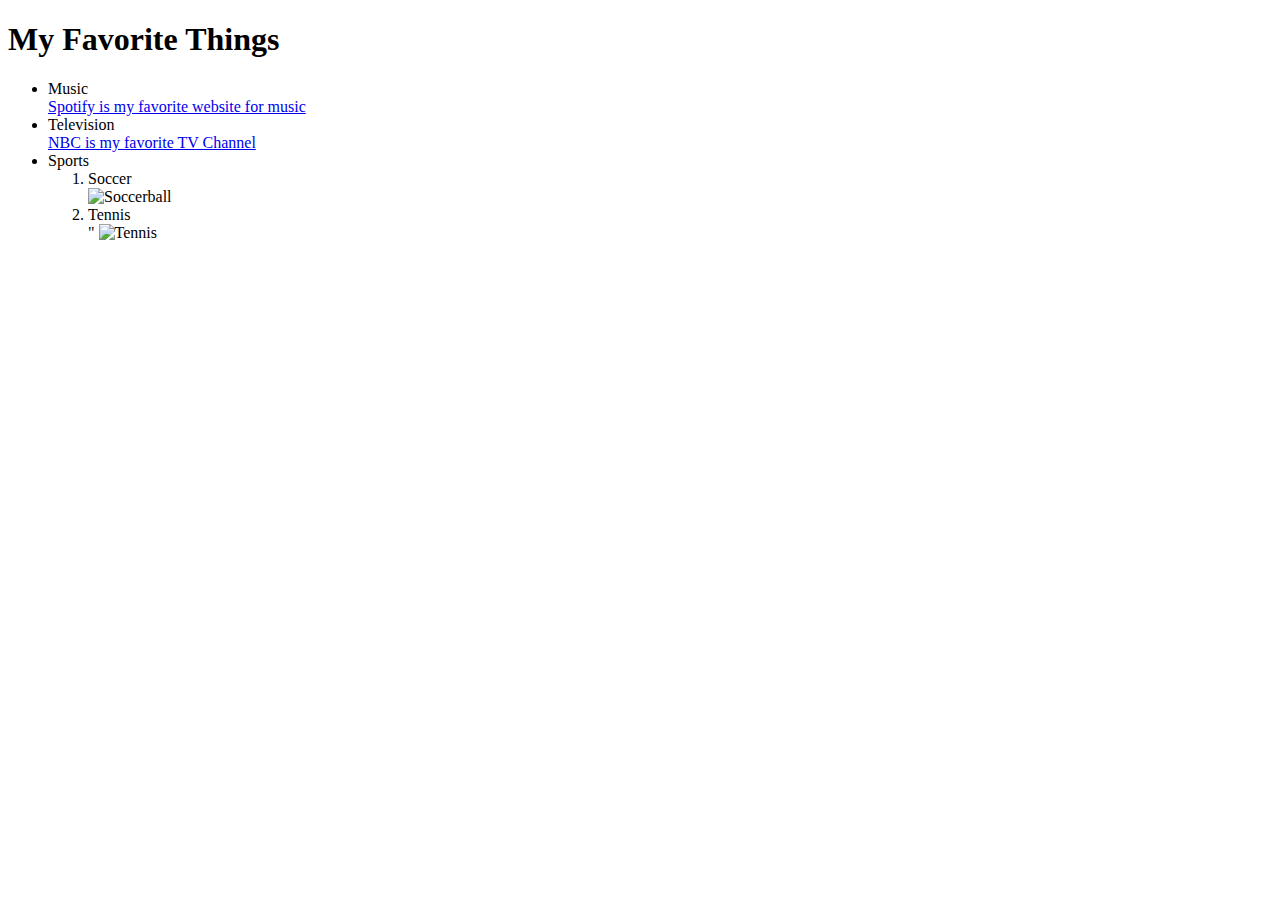
==== FAVORITE-THINGS.HTML @ 0c214bdc "Added Links and Pictures" ====
<!DOCTYPE html>
<html>
  <head>
    <title> Favorite things</title>
  </head>

  </body>
<h1>My Favorite Things</h1>
<ul>
  <li> Music</li>
    <a href="http://Spotify.com">Spotify is my favorite website for music</a>
  <li> Television</li>
    <a href="http://nbc.com">NBC is my favorite TV Channel</a>
  <li>Sports</li>
    <ol>
        <li>Soccer</li>
        <img src="soccerball.jpg" width="50" height "75" alt="Soccerball">
        <li>Tennis</li>"
        <img src="Tennis.jpg" alt="Tennis">
    </ol>
</ul>
</body>
</html>
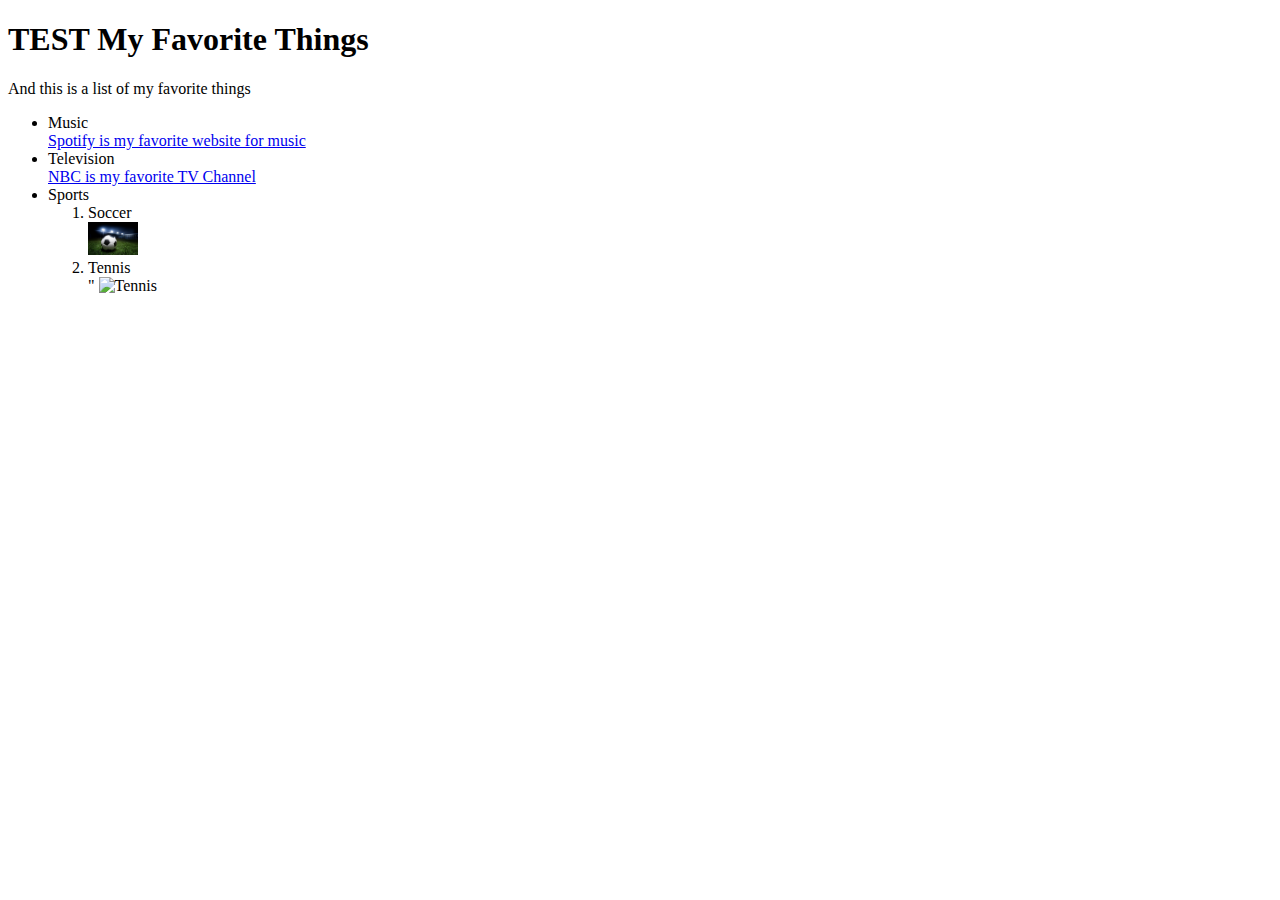
==== commit 1c207c7f: "Updated pages with css" ====
--- a/FAVORITE-THINGS.HTML
+++ b/FAVORITE-THINGS.HTML
@@ -1,11 +1,13 @@
 <!DOCTYPE html>
 <html>
   <head>
+    <link rel="stylesheet" href="CSS/style.css" type="text/">
     <title> Favorite things</title>
   </head>
 
   </body>
-<h1>My Favorite Things</h1>
+<h1>TEST My Favorite Things</h1>
+<p> And this is a list of my favorite things</p>
 <ul>
   <li> Music</li>
     <a href="http://Spotify.com">Spotify is my favorite website for music</a>
--- a/CSS/style.css
+++ b/CSS/style.css
@@ -0,0 +1,16 @@
+h1 {
+  color: Blue;
+  font-style: bold;
+  text-align: center;
+}
+p {
+  font-family:sans-serif;
+}
+ul {
+  font-size:20px;
+  line-height: 30px;
+}
+img {
+  height:100px;
+  width: 100px;
+}
